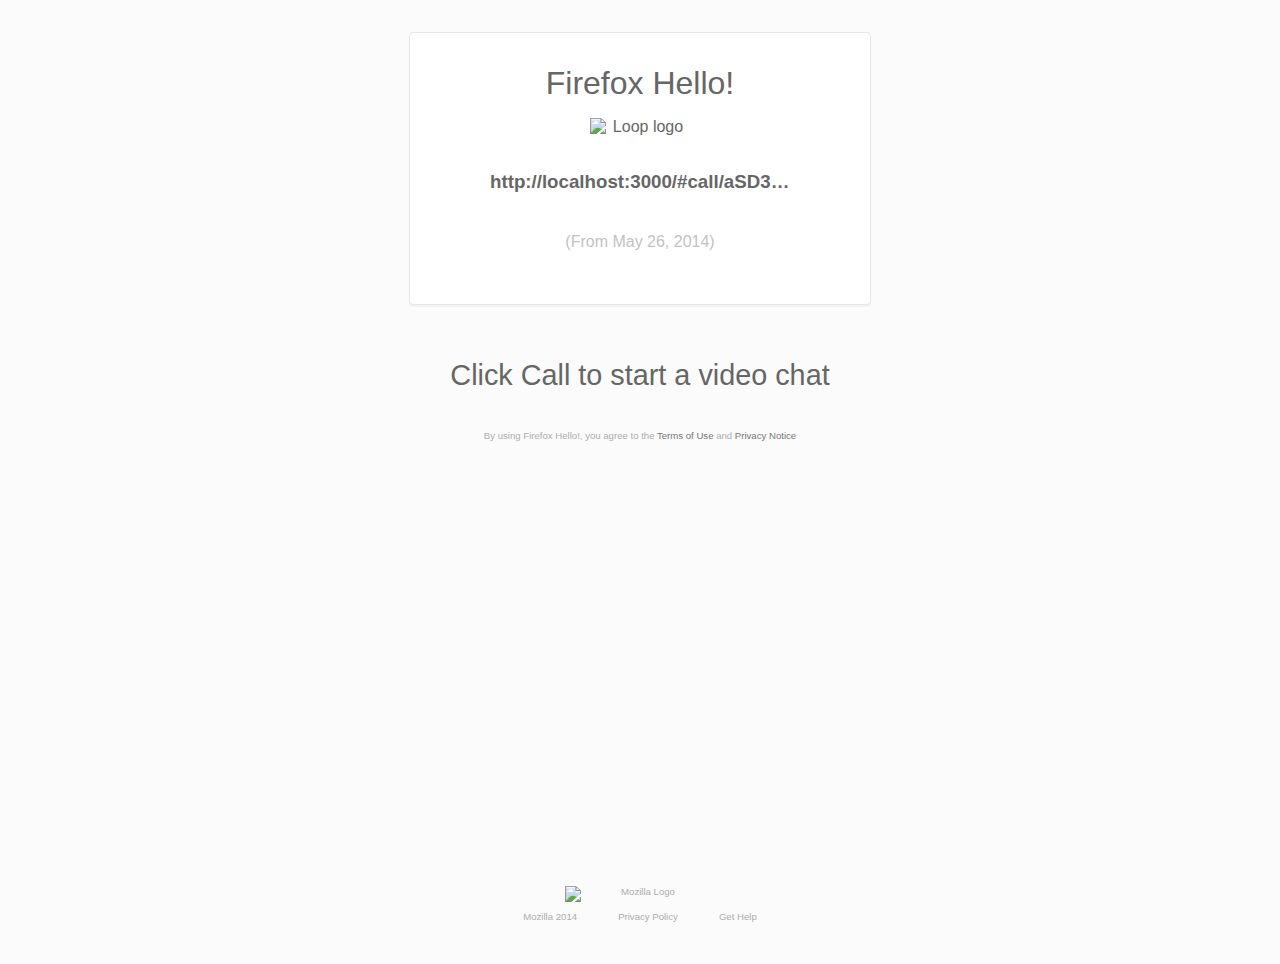
==== browser/components/loop/standalone/content/index.html @ 377e397a "Make standalone match the mackup" ====
<!DOCTYPE html>
<!-- This Source Code Form is subject to the terms of the Mozilla Public
   - License, v. 2.0. If a copy of the MPL was not distributed with this
   - file, You can obtain one at http://mozilla.org/MPL/2.0/.  -->
<html>
  <head>
    <meta charset="utf-8">
    <title>Loop</title>
    <link rel="stylesheet" type="text/css" href="shared/css/common.css">
    <link rel="stylesheet" type="text/css" href="shared/css/conversation.css">
    <link rel="stylesheet" type="text/css" href="css/webapp.css">
    <link rel="prefetch" type="application/l10n" href="l10n/data.ini">
  </head>
  <body onload="loop.webapp.init();">

  <div class="container">

    <div class="container__box">
      <header class="container__box">
        <h1 class="header-text"><strong>Firefox</strong> Hello!</h1>
        <img class="loop-logo" alt="Loop logo" src="http://imgur.com/jqYnLl0.png">
        <h3 class="call-url">http://localhost:3000/#call/aSD32GH54DaEt</h3>
        <h4 class="lighter">(From May 26, 2014)</h4>
      </header>

      <p class="large-font light-font">Click Call to start a video chat</p>

      <div id="messages"></div>

      <div id="main"></div>

      <p class="tos">By using Firefox Hello!, you agree to the
      <a href="#">Terms of Use</a>
      and
      <a href="#">Privacy Notice</a>
      </p>
    </div>

    <div class="footer container__box">
      <img alt="Mozilla Logo" src="../../content/shared/img/mozilla-logo.png"
           class="footer__logo">
      <p class="footer__external-links">
      <a href="#">Mozilla 2014</a>
      <a href="#">Privacy Policy</a>
      <a href="#">Get Help</a>
      </p>
    </div>
  </div>
    <!-- libs -->
    <script src="https://static.opentok.com/webrtc/v2.2/js/opentok.min.js"></script>
    <script type="text/javascript" src="libs/webl10n-20130617.js"></script>
    <script type="text/javascript" src="shared/libs/react-0.10.0.js"></script>
    <script type="text/javascript" src="shared/libs/jquery-2.1.0.js"></script>
    <script type="text/javascript" src="shared/libs/lodash-2.4.1.js"></script>
    <script type="text/javascript" src="shared/libs/backbone-1.1.2.js"></script>

    <!-- app scripts -->
    <script type="text/javascript" src="config.js"></script>
    <script type="text/javascript" src="shared/js/models.js"></script>
    <script type="text/javascript" src="shared/js/views.js"></script>
    <script type="text/javascript" src="shared/js/router.js"></script>
    <script type="text/javascript" src="js/standaloneClient.js"></script>
    <script type="text/javascript" src="js/webapp.js"></script>

    <script>
    // Set the 'lang' and 'dir' attributes to <html> when the page is translated
    window.addEventListener('localized', function() {
      document.documentElement.lang = document.webL10n.getLanguage();
      document.documentElement.dir = document.webL10n.getDirection();
    }, false);
    </script>
  </body>
</html>
---- browser/components/loop/standalone/content/css/webapp.css ----
/* This Source Code Form is subject to the terms of the Mozilla Public
 * License, v. 2.0. If a copy of the MPL was not distributed with this
 * file, You can obtain one at http://mozilla.org/MPL/2.0/. */

body {
  width: 100%;
  /* prevent the video convsersation elements to occupy the whole available
     width hence the height while keeping aspect ratio */
  max-width: 530px;
  margin: 0 auto;
  padding: 2em;
  background: #fbfbfb;
  color: #666;
  text-align: center;
  font-family: Open Sans,sans-serif;
}

html, body {
  height: 100%;
}

header {
  border-radius: 4px;
  background: none repeat scroll 0% 0% #FFF;
  padding: 2rem 5rem;
  border: 1px solid #E7E7E7;
  box-shadow: 0px 2px 0px rgba(0, 0, 0, 0.03);
  margin-bottom: 25px;
}

.container {
  display: flex;
  align-items: center;
  flex-direction: column;
  justify-content: space-between;
  height: 100%;
}

.container__box {
  display: flex;
  flex-direction: column;
  align-content: center;
}

.footer,
.footer a,
.tos,
.tos a {
  font-size: .6rem;
  font-size: 400;
  color: #adadad;
}

  .tos a {
    text-decoration: none;
  }

  .tos a:hover {
    text-decoration: underline;
  }

  .tos a {
    color: #777;
  }

  .footer__external-links a {
    padding: .2rem .7rem;
    margin: 0 .5rem;
    text-decoration: none;
  }

  .footer__external-links a:hover {
    color: #111;
  }

  .footer__logo {
    width: 150px;
    margin: 0 auto;
  }

.call-url {
  text-overflow: ellipsis;
  width: 300px;
  white-space: nowrap;
  overflow: hidden;
}

.loop-logo {
  width: 100px;
  margin: 1em auto;
}

.header-text {
  margin: 0;
  font-weight: lighter;
}

.large-font {
  font-size: 1.8em;
}

.light-font {
  font-weight: lighter;
}

.lighter {
  opacity: .4;
  font-weight: normal;
}
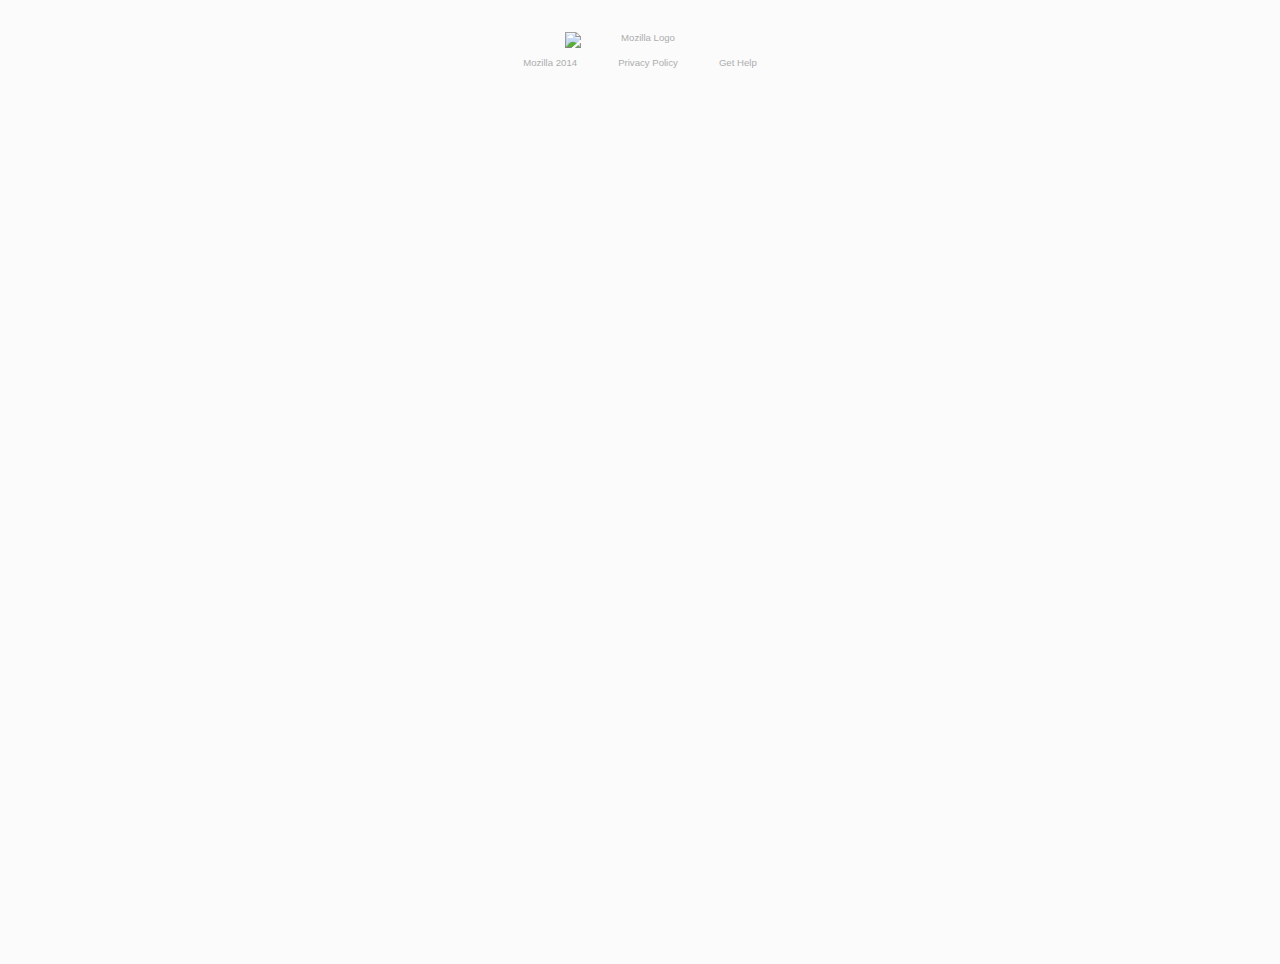
==== commit 4b417bb8: "Match mockup" ====
--- a/browser/components/loop/standalone/content/index.html
+++ b/browser/components/loop/standalone/content/index.html
@@ -15,26 +15,6 @@
 
   <div class="container">
 
-    <div class="container__box">
-      <header class="container__box">
-        <h1 class="header-text"><strong>Firefox</strong> Hello!</h1>
-        <img class="loop-logo" alt="Loop logo" src="http://imgur.com/jqYnLl0.png">
-        <h3 class="call-url">http://localhost:3000/#call/aSD32GH54DaEt</h3>
-        <h4 class="lighter">(From May 26, 2014)</h4>
-      </header>
-
-      <p class="large-font light-font">Click Call to start a video chat</p>
-
-      <div id="messages"></div>
-
-      <div id="main"></div>
-
-      <p class="tos">By using Firefox Hello!, you agree to the
-      <a href="#">Terms of Use</a>
-      and
-      <a href="#">Privacy Notice</a>
-      </p>
-    </div>
 
     <div class="footer container__box">
       <img alt="Mozilla Logo" src="../../content/shared/img/mozilla-logo.png"
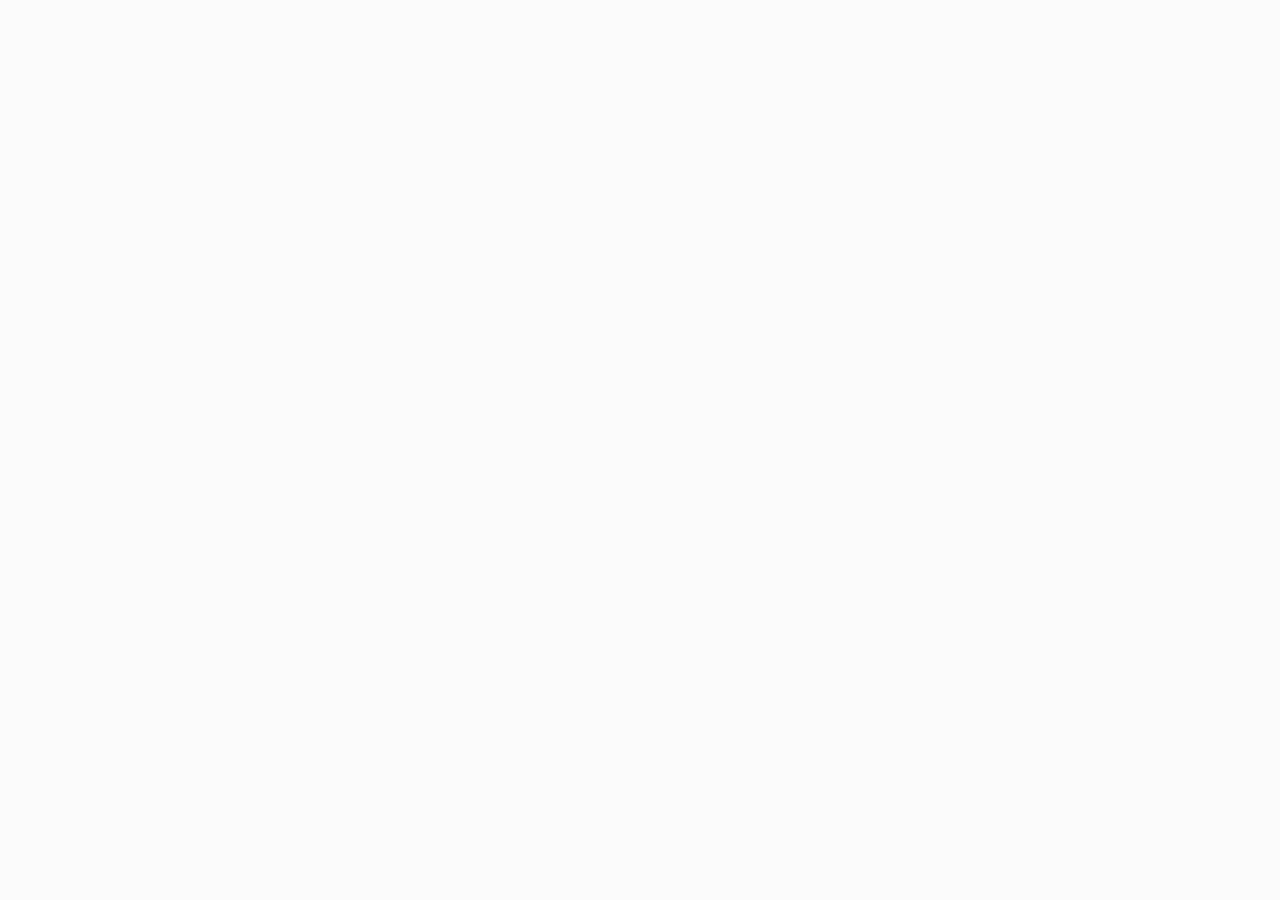
==== commit 2e3c77c0: "Bug 1000127 - Implement new standalone UI link clicker" ====
--- a/browser/components/loop/standalone/content/index.html
+++ b/browser/components/loop/standalone/content/index.html
@@ -9,23 +9,12 @@
     <link rel="stylesheet" type="text/css" href="shared/css/common.css">
     <link rel="stylesheet" type="text/css" href="shared/css/conversation.css">
     <link rel="stylesheet" type="text/css" href="css/webapp.css">
-    <link rel="prefetch" type="application/l10n" href="l10n/data.ini">
+    <link type="application/l10n" href="l10n/data.ini">
   </head>
-  <body onload="loop.webapp.init();">
+  <body>
 
-  <div class="container">
+    <div id="main"></div>
 
-
-    <div class="footer container__box">
-      <img alt="Mozilla Logo" src="../../content/shared/img/mozilla-logo.png"
-           class="footer__logo">
-      <p class="footer__external-links">
-      <a href="#">Mozilla 2014</a>
-      <a href="#">Privacy Policy</a>
-      <a href="#">Get Help</a>
-      </p>
-    </div>
-  </div>
     <!-- libs -->
     <script src="https://static.opentok.com/webrtc/v2.2/js/opentok.min.js"></script>
     <script type="text/javascript" src="libs/webl10n-20130617.js"></script>
@@ -36,6 +25,7 @@
 
     <!-- app scripts -->
     <script type="text/javascript" src="config.js"></script>
+    <script type="text/javascript" src="shared/js/utils.js"></script>
     <script type="text/javascript" src="shared/js/models.js"></script>
     <script type="text/javascript" src="shared/js/views.js"></script>
     <script type="text/javascript" src="shared/js/router.js"></script>
@@ -43,11 +33,10 @@
     <script type="text/javascript" src="js/webapp.js"></script>
 
     <script>
-    // Set the 'lang' and 'dir' attributes to <html> when the page is translated
-    window.addEventListener('localized', function() {
-      document.documentElement.lang = document.webL10n.getLanguage();
-      document.documentElement.dir = document.webL10n.getDirection();
-    }, false);
+      // Wait for all the localization notes to load
+      window.addEventListener('localized', function() {
+        loop.webapp.init();
+      }, false);
     </script>
   </body>
 </html>
--- a/browser/components/loop/standalone/content/css/webapp.css
+++ b/browser/components/loop/standalone/content/css/webapp.css
@@ -1,31 +1,42 @@
 /* This Source Code Form is subject to the terms of the Mozilla Public
  * License, v. 2.0. If a copy of the MPL was not distributed with this
  * file, You can obtain one at http://mozilla.org/MPL/2.0/. */
+
+html,
+body,
+#main {
+  height: 100%;
+}
 
 body {
   width: 100%;
   /* prevent the video convsersation elements to occupy the whole available
      width hence the height while keeping aspect ratio */
-  max-width: 530px;
+  max-width: 730px;
   margin: 0 auto;
-  padding: 2em;
   background: #fbfbfb;
   color: #666;
   text-align: center;
   font-family: Open Sans,sans-serif;
 }
 
-html, body {
-  height: 100%;
+header {
+  border-radius: 4px;
+  background: #fff;
+  padding: 1rem 5rem;
+  border: 1px solid #E7E7E7;
+  box-shadow: 0px 2px 0px rgba(0, 0, 0, 0.03);
 }
 
+/*
+ * Top/Bottom spacing
+ **/
 header {
-  border-radius: 4px;
-  background: none repeat scroll 0% 0% #FFF;
-  padding: 2rem 5rem;
-  border: 1px solid #E7E7E7;
-  box-shadow: 0px 2px 0px rgba(0, 0, 0, 0.03);
-  margin-bottom: 25px;
+  margin-top: 2rem;
+}
+
+.footer {
+  margin-bottom: 2rem;
 }
 
 .container {
@@ -36,74 +47,78 @@
   height: 100%;
 }
 
-.container__box {
+.container-box {
   display: flex;
   flex-direction: column;
   align-content: center;
+  width: 100%;
 }
 
 .footer,
 .footer a,
-.tos,
-.tos a {
+.terms-service,
+.terms-service a {
   font-size: .6rem;
-  font-size: 400;
+  font-weight: 400;
   color: #adadad;
 }
 
-  .tos a {
+  .terms-service a {
     text-decoration: none;
   }
 
-  .tos a:hover {
+  .terms-service a:hover {
     text-decoration: underline;
   }
 
-  .tos a {
+  .terms-service a {
     color: #777;
   }
 
-  .footer__external-links a {
-    padding: .2rem .7rem;
-    margin: 0 .5rem;
-    text-decoration: none;
-  }
+.footer-external-links a {
+  padding: .2rem .7rem;
+  margin: 0 .5rem;
+  text-decoration: none;
+}
 
-  .footer__external-links a:hover {
+  .footer-external-links a:hover {
     color: #111;
   }
 
-  .footer__logo {
-    width: 150px;
-    margin: 0 auto;
-  }
+.footer-logo {
+  width: 100px;
+  margin: 0 auto;
+  height: 30px;
+  background-size: contain;
+  background-image: url("../../content/shared/img/mozilla-logo.png");
+  background-repeat: no-repeat;
+}
 
 .call-url {
   text-overflow: ellipsis;
-  width: 300px;
   white-space: nowrap;
   overflow: hidden;
 }
 
 .loop-logo {
   width: 100px;
-  margin: 1em auto;
+  height: 100px;
+  margin: 1rem auto;
+  background-image: url("../../content/shared/img/firefox-logo.png");
+  background-size: cover;
+  background-repeat: no-repeat;
 }
 
-.header-text {
-  margin: 0;
+.large-font {
+  font-size: 1.8rem;
+}
+
+.light-weight-font {
   font-weight: lighter;
 }
 
-.large-font {
-  font-size: 1.8em;
-}
-
-.light-font {
-  font-weight: lighter;
-}
-
-.lighter {
+.light-color-font {
   opacity: .4;
   font-weight: normal;
 }
+
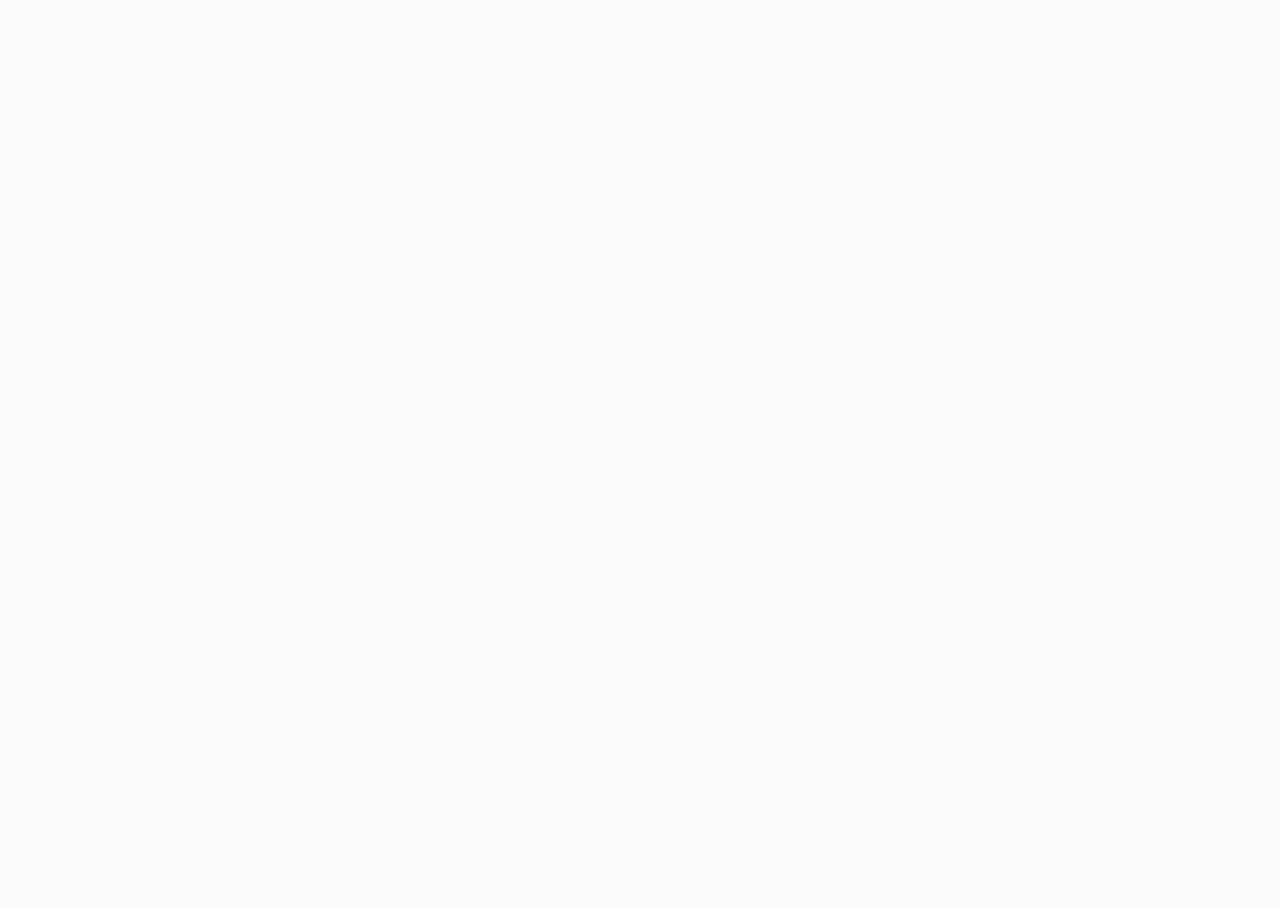
==== commit aab12469: "Bug 1048938 - Part 1 of visual uplift" ====
--- a/browser/components/loop/standalone/content/index.html
+++ b/browser/components/loop/standalone/content/index.html
@@ -6,19 +6,28 @@
   <head>
     <meta charset="utf-8">
     <title>Loop</title>
+    <link rel="stylesheet" type="text/css" href="shared/css/reset.css">
     <link rel="stylesheet" type="text/css" href="shared/css/common.css">
     <link rel="stylesheet" type="text/css" href="shared/css/conversation.css">
     <link rel="stylesheet" type="text/css" href="css/webapp.css">
     <link type="application/l10n" href="l10n/data.ini">
   </head>
-  <body>
+  <body class="standalone">
 
     <div id="main"></div>
 
     <!-- libs -->
-    <script src="https://static.opentok.com/webrtc/v2.2/js/opentok.min.js"></script>
+    <script>
+      window.OTProperties = {
+        cdnURL: 'shared/libs/',
+      };
+      window.OTProperties.assetURL = window.OTProperties.cdnURL + 'sdk-content/';
+      window.OTProperties.configURL = window.OTProperties.assetURL + 'js/dynamic_config.min.js';
+      window.OTProperties.cssURL = window.OTProperties.assetURL + 'css/ot.css';
+    </script>
+    <script type="text/javascript" src="shared/libs/sdk.js"></script>
     <script type="text/javascript" src="libs/webl10n-20130617.js"></script>
-    <script type="text/javascript" src="shared/libs/react-0.10.0.js"></script>
+    <script type="text/javascript" src="shared/libs/react-0.11.1.js"></script>
     <script type="text/javascript" src="shared/libs/jquery-2.1.0.js"></script>
     <script type="text/javascript" src="shared/libs/lodash-2.4.1.js"></script>
     <script type="text/javascript" src="shared/libs/backbone-1.1.2.js"></script>
@@ -29,6 +38,7 @@
     <script type="text/javascript" src="shared/js/models.js"></script>
     <script type="text/javascript" src="shared/js/views.js"></script>
     <script type="text/javascript" src="shared/js/router.js"></script>
+    <script type="text/javascript" src="shared/js/websocket.js"></script>
     <script type="text/javascript" src="js/standaloneClient.js"></script>
     <script type="text/javascript" src="js/webapp.js"></script>
 
--- a/browser/components/loop/standalone/content/css/webapp.css
+++ b/browser/components/loop/standalone/content/css/webapp.css
@@ -5,53 +5,54 @@
 html,
 body,
 #main {
+  /* Required for `justify-content: space-between` to divide space equally
+   * based on the full height of the page */
   height: 100%;
 }
 
-body {
+.standalone {
   width: 100%;
-  /* prevent the video convsersation elements to occupy the whole available
-     width hence the height while keeping aspect ratio */
-  max-width: 730px;
-  margin: 0 auto;
   background: #fbfbfb;
   color: #666;
   text-align: center;
   font-family: Open Sans,sans-serif;
 }
 
-header {
+.standalone-header {
   border-radius: 4px;
   background: #fff;
   padding: 1rem 5rem;
   border: 1px solid #E7E7E7;
   box-shadow: 0px 2px 0px rgba(0, 0, 0, 0.03);
+  margin-top: 2rem;
 }
 
 /*
  * Top/Bottom spacing
  **/
-header {
-  margin-top: 2rem;
-}
-
-.footer {
+.standalone-footer {
   margin-bottom: 2rem;
 }
 
 .container {
   display: flex;
+  flex-direction: column;
+  margin: 0 auto;
+
+  /* prevent the video conversation elements to occupy the whole available
+   width hence the height while keeping aspect ratio */
+  width: 30%;
+  min-width: 400px;
+  height: 100%;
   align-items: center;
+  justify-content: space-between;
+}
+
+.container-box {
+  display: flex;
   flex-direction: column;
-  justify-content: space-between;
-  height: 100%;
-}
-
-.container-box {
-  display: flex;
-  flex-direction: column;
+  width: 100%;
   align-content: center;
-  width: 100%;
 }
 
 .footer,
@@ -90,31 +91,30 @@
   margin: 0 auto;
   height: 30px;
   background-size: contain;
-  background-image: url("../../content/shared/img/mozilla-logo.png");
+  background-image: url("../shared/img/mozilla-logo.png");
   background-repeat: no-repeat;
-}
-
-.call-url {
-  text-overflow: ellipsis;
-  white-space: nowrap;
-  overflow: hidden;
 }
 
 .loop-logo {
   width: 100px;
   height: 100px;
   margin: 1rem auto;
-  background-image: url("../../content/shared/img/firefox-logo.png");
+  background-image: url("../shared/img/firefox-logo.png");
   background-size: cover;
   background-repeat: no-repeat;
 }
 
-.large-font {
+.standalone-header-title,
+.standalone-call-btn-label {
+  font-weight: lighter;
+}
+
+.standalone-header-title {
   font-size: 1.8rem;
 }
 
-.light-weight-font {
-  font-weight: lighter;
+.standalone-call-btn-label {
+  font-size: 1.2rem;
 }
 
 .light-color-font {
@@ -122,3 +122,81 @@
   font-weight: normal;
 }
 
+.standalone-btn-chevron-menu-group {
+  display: flex;
+  justify-content: space-between;
+  flex: 2;
+}
+
+.standalone-call-audio-menuitem,
+.standalone-call-btn-video-icon {
+  width: 1.2rem;
+  height: 1.2rem;
+  background-repeat: no-repeat;
+  cursor: pointer;
+}
+
+.standalone-call-audio-menuitem {
+  width: 100%;
+  border: none;
+  background-size: 10px;
+  background-color: #F0F0F0;
+  background-image: url("../shared/img/audio-default-16x16@1.5x.png");
+  background-position: 90% center;
+}
+
+.standalone-call-audio-menuitem:hover {
+  background-image: url("../shared/img/audio-inverse-14x14.png");
+}
+
+.standalone-call-btn-video-icon {
+  background-image: url("../shared/img/video-inverse-14x14.png");
+  display: inline-block;
+  background-size: 1.2rem;
+  margin-left: .5rem;
+}
+
+/* Ellipsed text content of audio-video call btn */
+.standalone-call-btn-text {
+  /* make some room for the video icon */
+  max-width: 85%;
+  vertical-align: bottom;
+}
+
+.standalone-call-btn-video-icon {
+  vertical-align: top;
+}
+
+@media (min-resolution: 2dppx) {
+  .standalone-call-audio-menuitem {
+    background-image: url("../shared/img/audio-default-16x16@2x.png");
+  }
+  .standalone-call-audio-menuitem:hover {
+    background-image: url("../shared/img/audio-inverse-14x14@2x.png");
+  }
+  .standalone-call-btn-video-icon {
+    background-image: url("../shared/img/video-inverse-14x14@2x.png");
+  }
+}
+
+.btn-large {
+  /* Dimensions from spec
+   * https://people.mozilla.org/~dhenein/labs/loop-link-spec/#call-start */
+  font-size: 1rem;
+  padding: .3em .5rem;
+}
+
+  .btn-large + .btn-chevron {
+    padding: 1rem;
+    height: 100%; /* match full height of button */
+  }
+
+/*
+ * Left / Right padding elements
+ * used to center components
+ * */
+.flex-padding-1 {
+  display: flex;
+  flex: 1;
+}
+
